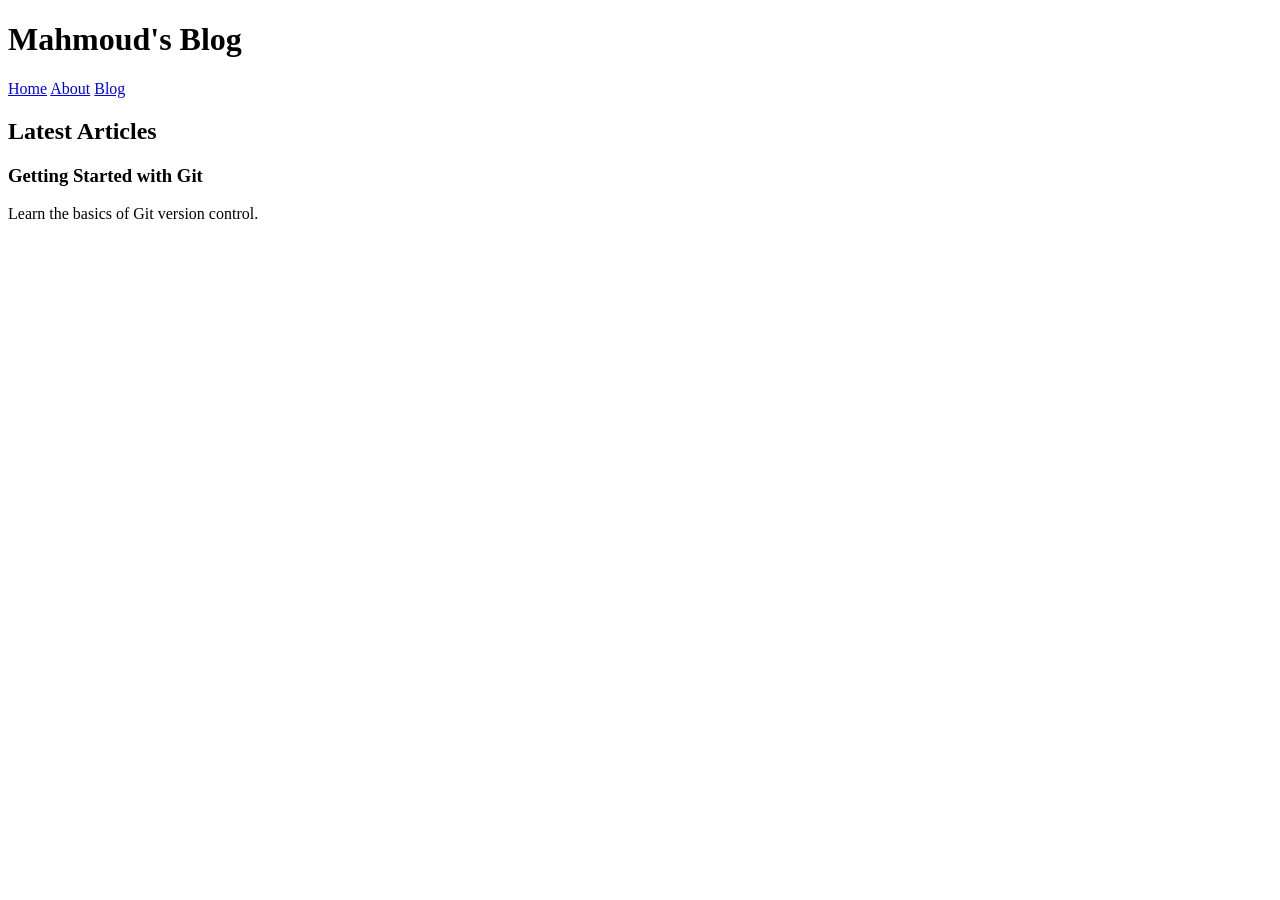
==== blog.html @ ac1c008c "Add: blog page structure" ====
<!DOCTYPE html>
<html lang="en">
<head>
    <meta charset="UTF-8">
    <meta name="viewport" content="width=device-width, initial-scale=1.0">
    <title>My Blog</title>
</head>
<body>
    <header>
        <h1>Mahmoud's Blog</h1>
        <nav>
            <a href="index.html">Home</a>
            <a href="about.html">About</a>
            <a href="blog.html">Blog</a>
        </nav>
    </header>

    <main>
        <h2>Latest Articles</h2>

        <article>
            <h3>Getting Started with Git</h3>
            <p>Learn the basics of Git version control.</p>
        </article>
    </main>
</body>
</html>
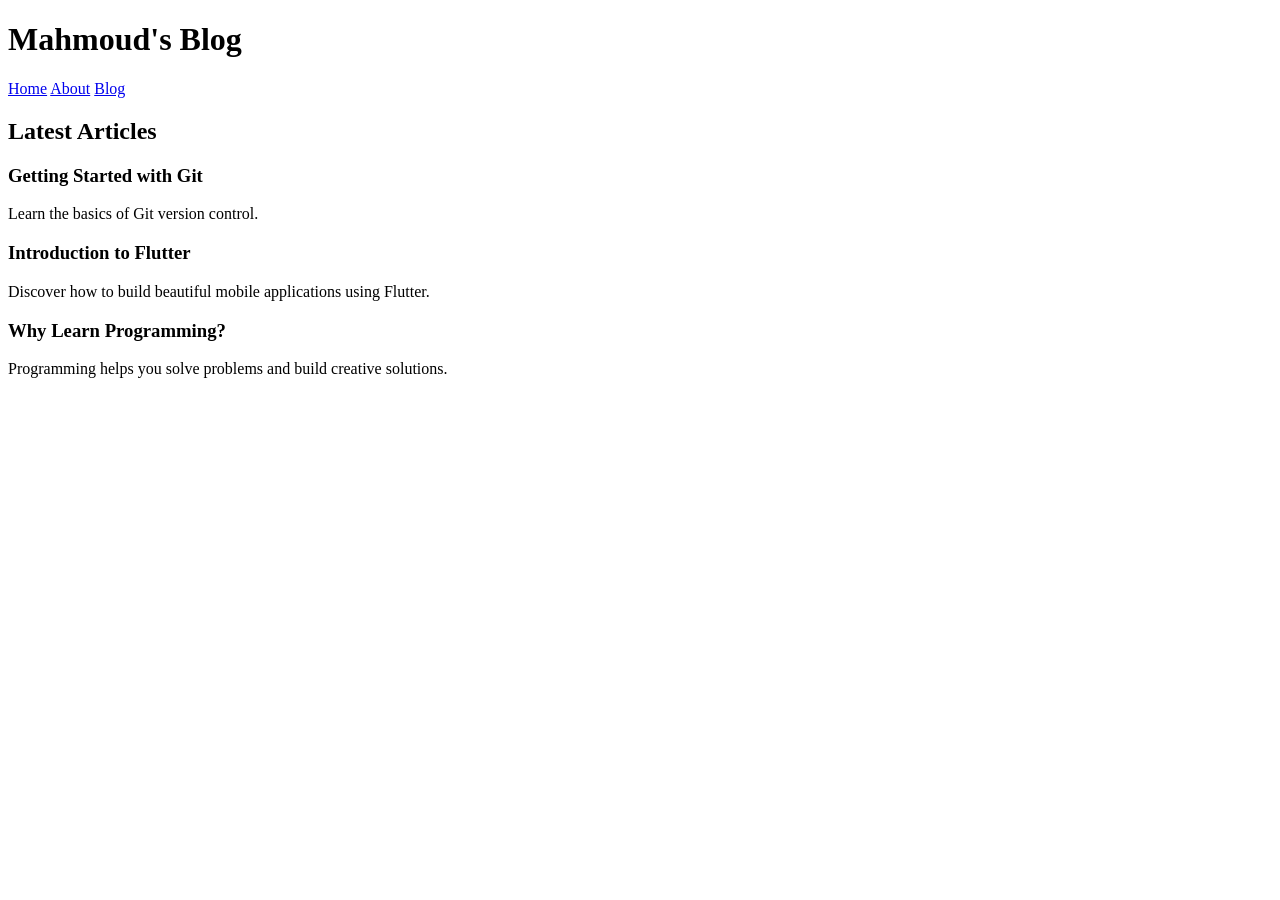
==== commit 4fcb3d14: "Add: multiple articles to blog" ====
--- a/blog.html
+++ b/blog.html
@@ -15,13 +15,23 @@
         </nav>
     </header>
 
-    <main>
-        <h2>Latest Articles</h2>
+<main>
+    <h2>Latest Articles</h2>
 
-        <article>
-            <h3>Getting Started with Git</h3>
-            <p>Learn the basics of Git version control.</p>
-        </article>
-    </main>
+    <article>
+        <h3>Getting Started with Git</h3>
+        <p>Learn the basics of Git version control.</p>
+    </article>
+
+    <article>
+        <h3>Introduction to Flutter</h3>
+        <p>Discover how to build beautiful mobile applications using Flutter.</p>
+    </article>
+
+    <article>
+        <h3>Why Learn Programming?</h3>
+        <p>Programming helps you solve problems and build creative solutions.</p>
+    </article>
+</main>
 </body>
 </html>
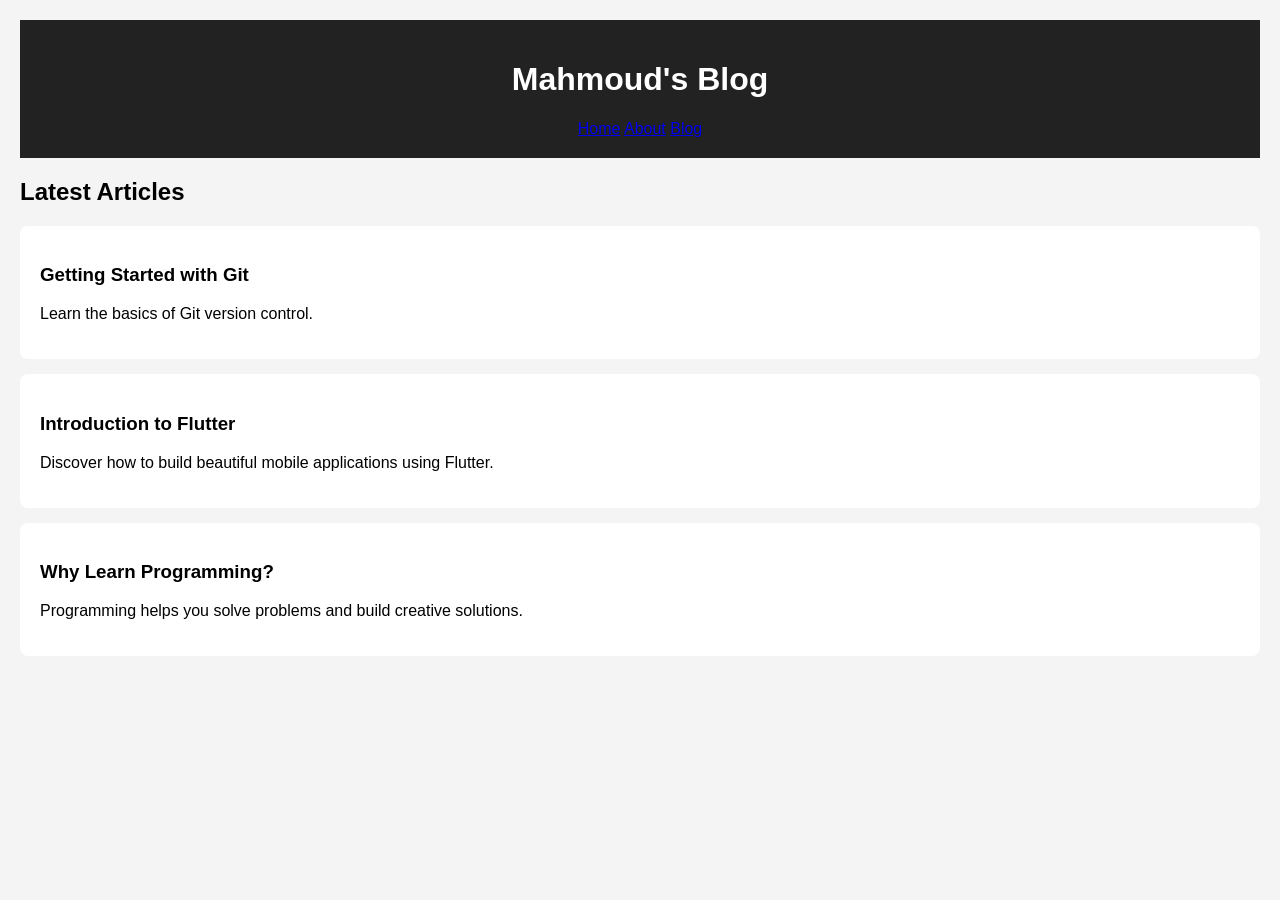
==== commit 57b1af8d: "Style: improve blog page style" ====
--- a/blog.html
+++ b/blog.html
@@ -4,6 +4,28 @@
     <meta charset="UTF-8">
     <meta name="viewport" content="width=device-width, initial-scale=1.0">
     <title>My Blog</title>
+    <style>
+    body {
+        font-family: Arial, sans-serif;
+        margin: 0;
+        padding: 20px;
+        background-color: #f4f4f4;
+    }
+
+    header {
+        background-color: #222;
+        color: white;
+        padding: 20px;
+        text-align: center;
+    }
+
+    article {
+        background-color: white;
+        padding: 20px;
+        margin: 15px 0;
+        border-radius: 8px;
+    }
+</style>
 </head>
 <body>
     <header>
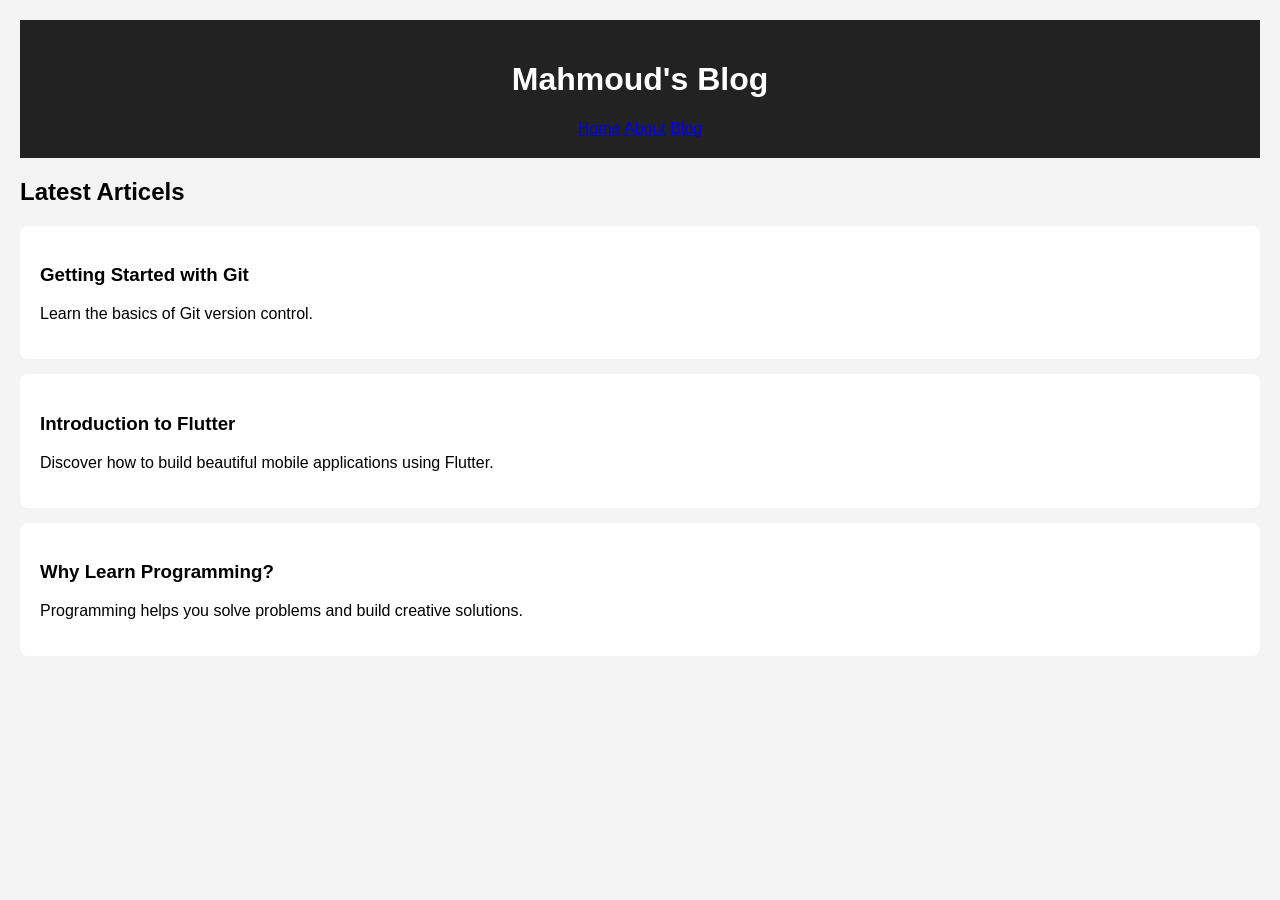
==== commit 42f71519: "Hotfix: fix blog page typo" ====
--- a/blog.html
+++ b/blog.html
@@ -38,7 +38,7 @@
     </header>
 
 <main>
-    <h2>Latest Articles</h2>
+    <h2>Latest Articels</h2>
 
     <article>
         <h3>Getting Started with Git</h3>
